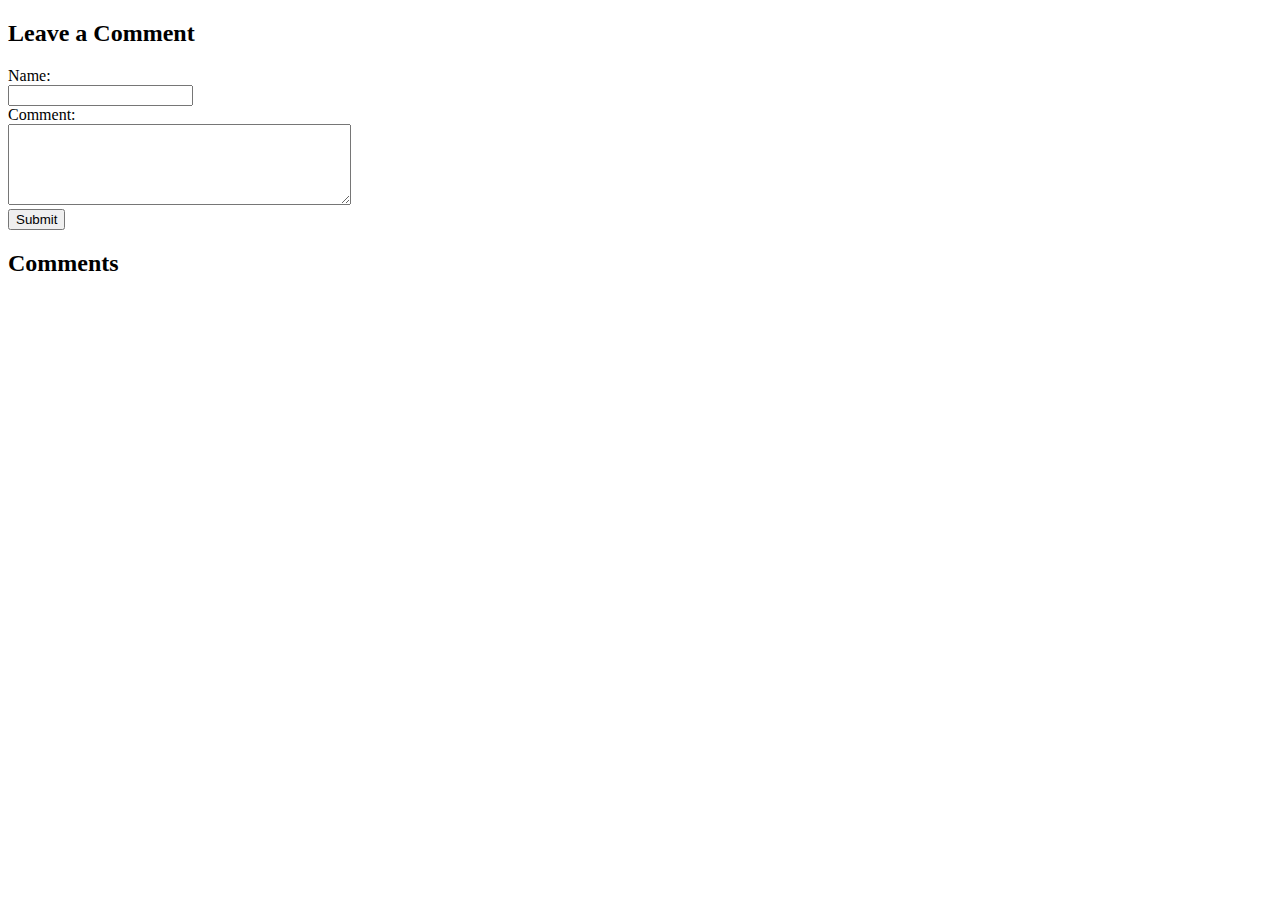
==== pages/comment/index.html @ c8373929 "Update index.html" ====
<!DOCTYPE html>
<html>
<head>
    <title>Comment Section</title>
</head>
<body>

<h2>Leave a Comment</h2>
<form action="comment.php" method="post">
    Name:<br>
    <input type="text" name="name"><br>
    Comment:<br>
    <textarea name="comment" rows="5" cols="40"></textarea><br>
    <input type="submit" value="Submit">
</form>

<h2>Comments</h2>
<div id="comments">
    <?php include 'display_comments.php'; ?>
</div>

</body>
</html>
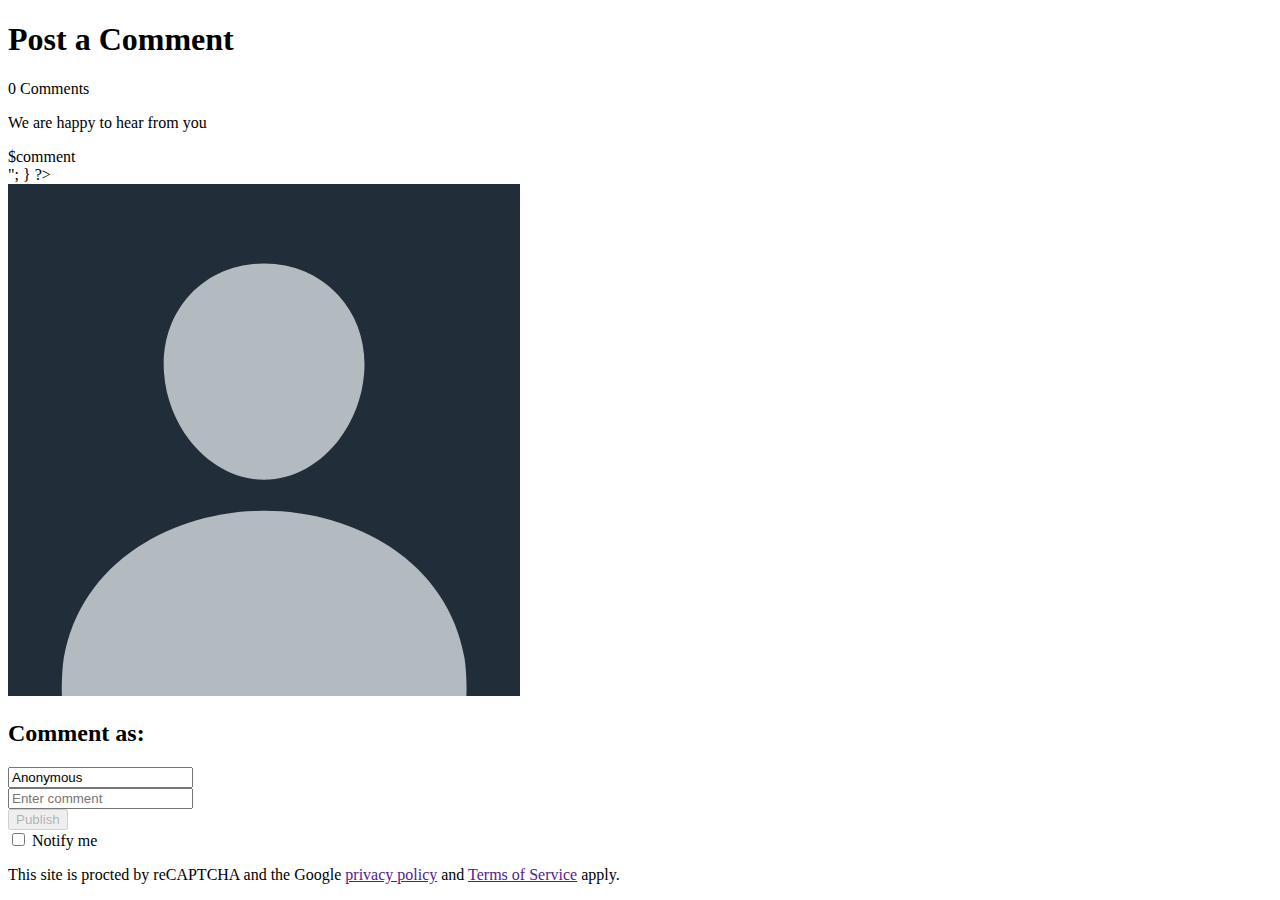
==== commit d3cbcf18: "Update index.html" ====
--- a/pages/comment/index.html
+++ b/pages/comment/index.html
@@ -1,23 +1,108 @@
-<!DOCTYPE html>
-<html>
-<head>
-    <title>Comment Section</title>
-</head>
-<body>
-
-<h2>Leave a Comment</h2>
-<form action="comment.php" method="post">
-    Name:<br>
-    <input type="text" name="name"><br>
-    Comment:<br>
-    <textarea name="comment" rows="5" cols="40"></textarea><br>
-    <input type="submit" value="Submit">
-</form>
-
-<h2>Comments</h2>
-<div id="comments">
-    <?php include 'display_comments.php'; ?>
-</div>
-
-</body>
-</html>
+<!DOCTYPE html>
+<html lang="en">
+<head>
+    <link rel="stylesheet" href="index.css">
+    <meta charset="UTF-8">
+    <meta name="viewport" content="width=device-width, initial-scale=1.0">
+    <title>Comment Section</title>
+</head>
+<body>
+    <div class="container">
+        <div class="head"><h1>Post a Comment</h1></div>
+        <div><span id="comment">0</span> Comments</div>
+        <div class="text"><p>We are happy to hear from you</p></div>
+        <div class="comments">
+            <?php
+                // Read comments from file and display them
+                $comments = file("comments.txt");
+                foreach ($comments as $comment) {
+                    echo "<div class='parents'>$comment</div>";
+                }
+            ?>
+        </div>
+        <div class="commentbox">
+            <img src="user1.png" alt="">
+            <div class="content">
+                <h2>Comment as: </h2>
+                <input type="text" value="Anonymous" class="user">
+                <div class="commentinput">
+                    <input type="text" placeholder="Enter comment" class="usercomment">
+                    <div class="buttons">
+                        <button type="submit" disabled id="publish">Publish</button>
+                        <div class="notify">
+                            <input type="checkbox" class="notifyinput"> <span>Notify me</span>
+                        </div>
+                    </div>
+                </div>
+                <p class="policy">This site is procted by reCAPTCHA and the Google <a href="">privacy policy</a> and <a href="">Terms of Service</a> apply.</p>
+            </div>
+        </div>
+    </div>
+
+    <script>
+        const USERID = {
+            name: null,
+            identity: null,
+            image: null,
+            message: null,
+            date: null
+        }
+
+        const userComment = document.querySelector(".usercomment");
+        const publishBtn = document.querySelector("#publish");
+        const comments = document.querySelector(".comments");
+        const userName = document.querySelector(".user");
+        const notify = document.querySelector(".notifyinput");
+
+        userComment.addEventListener("input", e => {
+            if (!userComment.value) {
+                publishBtn.setAttribute("disabled", "disabled");
+                publishBtn.classList.remove("abled")
+            } else {
+                publishBtn.removeAttribute("disabled");
+                publishBtn.classList.add("abled")
+            }
+        })
+
+        function addPost() {
+            if (!userComment.value) return;
+            USERID.name = userName.value;
+            if (USERID.name === "Anonymous") {
+                USERID.identity = false;
+                USERID.image = "anonymous.png"
+            } else {
+                USERID.identity = true;
+                USERID.image = "user.png"
+            }
+
+            USERID.message = userComment.value;
+            USERID.date = new Date().toLocaleString();
+            let published =
+                `<div class="parents">
+                <img src="${USERID.image}">
+                <div>
+                    <h1>${USERID.name}</h1>
+                    <p>${USERID.message}</p>
+                    <div class="engagements"><img src="like.png" id="like"><img src="share.png" alt=""></div>
+                    <span class="date">${USERID.date}</span>
+                </div>    
+            </div>`
+
+            // Append the comment to the comments section
+            comments.innerHTML += published;
+
+            // Save the comment to the server-side file using AJAX or fetch if preferred
+
+            // Clear the input field
+            userComment.value = "";
+            publishBtn.classList.remove("abled")
+
+            // Update the comment count
+            let commentsNum = document.querySelectorAll(".parents").length;
+            document.getElementById("comment").textContent = commentsNum;
+        }
+
+        publishBtn.addEventListener("click", addPost);
+    </script>
+</body>
+</html>
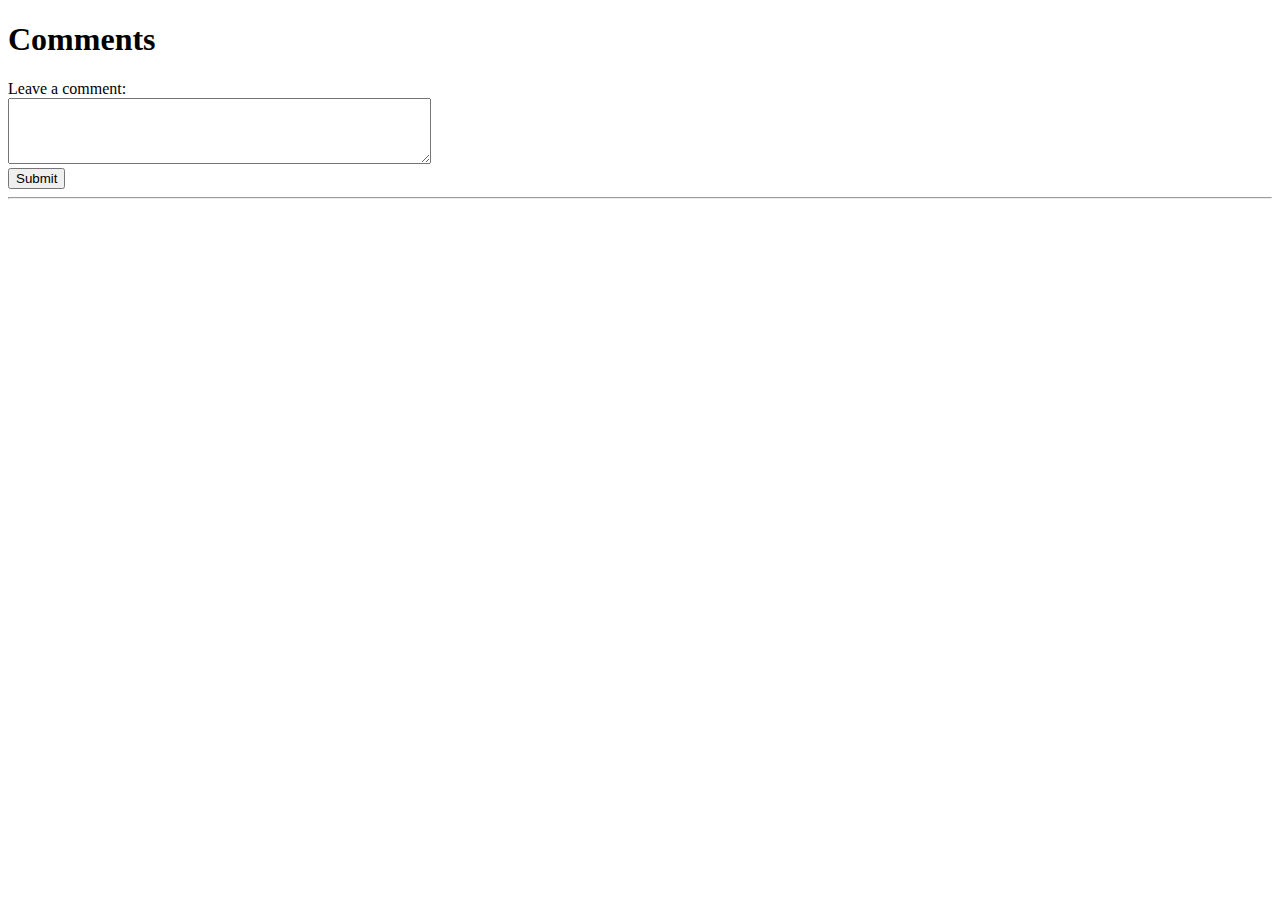
==== commit 9ffaedd9: "Update and rename index.php to index.html" ====
--- a/pages/comment/index.html
+++ b/pages/comment/index.html
@@ -1,108 +1,75 @@
 <!DOCTYPE html>
 <html lang="en">
 <head>
-    <link rel="stylesheet" href="index.css">
     <meta charset="UTF-8">
     <meta name="viewport" content="width=device-width, initial-scale=1.0">
     <title>Comment Section</title>
 </head>
 <body>
-    <div class="container">
-        <div class="head"><h1>Post a Comment</h1></div>
-        <div><span id="comment">0</span> Comments</div>
-        <div class="text"><p>We are happy to hear from you</p></div>
-        <div class="comments">
-            <?php
-                // Read comments from file and display them
-                $comments = file("comments.txt");
-                foreach ($comments as $comment) {
-                    echo "<div class='parents'>$comment</div>";
-                }
-            ?>
-        </div>
-        <div class="commentbox">
-            <img src="user1.png" alt="">
-            <div class="content">
-                <h2>Comment as: </h2>
-                <input type="text" value="Anonymous" class="user">
-                <div class="commentinput">
-                    <input type="text" placeholder="Enter comment" class="usercomment">
-                    <div class="buttons">
-                        <button type="submit" disabled id="publish">Publish</button>
-                        <div class="notify">
-                            <input type="checkbox" class="notifyinput"> <span>Notify me</span>
-                        </div>
-                    </div>
-                </div>
-                <p class="policy">This site is procted by reCAPTCHA and the Google <a href="">privacy policy</a> and <a href="">Terms of Service</a> apply.</p>
-            </div>
-        </div>
-    </div>
+    <h1>Comments</h1>
+    
+    <!-- Form to submit comments -->
+    <form id="commentForm">
+        <label for="comment">Leave a comment:</label><br>
+        <textarea id="comment" name="comment" rows="4" cols="50"></textarea><br>
+        <button type="submit">Submit</button>
+    </form>
+
+    <hr>
+
+    <!-- Display comments -->
+    <div id="commentsContainer"></div>
 
     <script>
-        const USERID = {
-            name: null,
-            identity: null,
-            image: null,
-            message: null,
-            date: null
+        // Function to load comments from serverless function
+        function loadComments() {
+            const commentsContainer = document.getElementById('commentsContainer');
+            commentsContainer.innerHTML = '';
+
+            // Fetch comments from serverless function
+            fetch('/api/getComments')
+                .then(response => response.json())
+                .then(comments => {
+                    comments.forEach(comment => {
+                        const commentElement = document.createElement('div');
+                        commentElement.textContent = comment;
+                        commentsContainer.appendChild(commentElement);
+                    });
+                });
         }
 
-        const userComment = document.querySelector(".usercomment");
-        const publishBtn = document.querySelector("#publish");
-        const comments = document.querySelector(".comments");
-        const userName = document.querySelector(".user");
-        const notify = document.querySelector(".notifyinput");
+        // Function to handle form submission
+        function handleSubmit(event) {
+            event.preventDefault();
+            const commentInput = document.getElementById('comment');
+            const comment = commentInput.value.trim();
 
-        userComment.addEventListener("input", e => {
-            if (!userComment.value) {
-                publishBtn.setAttribute("disabled", "disabled");
-                publishBtn.classList.remove("abled")
-            } else {
-                publishBtn.removeAttribute("disabled");
-                publishBtn.classList.add("abled")
+            if (comment !== '') {
+                // Send comment to serverless function
+                fetch('/api/saveComment', {
+                    method: 'POST',
+                    body: JSON.stringify({ comment }),
+                    headers: {
+                        'Content-Type': 'application/json'
+                    }
+                })
+                .then(response => {
+                    if (response.ok) {
+                        // Refresh comments display
+                        loadComments();
+
+                        // Clear comment input
+                        commentInput.value = '';
+                    }
+                });
             }
-        })
-
-        function addPost() {
-            if (!userComment.value) return;
-            USERID.name = userName.value;
-            if (USERID.name === "Anonymous") {
-                USERID.identity = false;
-                USERID.image = "anonymous.png"
-            } else {
-                USERID.identity = true;
-                USERID.image = "user.png"
-            }
-
-            USERID.message = userComment.value;
-            USERID.date = new Date().toLocaleString();
-            let published =
-                `<div class="parents">
-                <img src="${USERID.image}">
-                <div>
-                    <h1>${USERID.name}</h1>
-                    <p>${USERID.message}</p>
-                    <div class="engagements"><img src="like.png" id="like"><img src="share.png" alt=""></div>
-                    <span class="date">${USERID.date}</span>
-                </div>    
-            </div>`
-
-            // Append the comment to the comments section
-            comments.innerHTML += published;
-
-            // Save the comment to the server-side file using AJAX or fetch if preferred
-
-            // Clear the input field
-            userComment.value = "";
-            publishBtn.classList.remove("abled")
-
-            // Update the comment count
-            let commentsNum = document.querySelectorAll(".parents").length;
-            document.getElementById("comment").textContent = commentsNum;
         }
 
-        publishBtn.addEventListener("click", addPost);
+        // Load comments when the page loads
+        document.addEventListener('DOMContentLoaded', loadComments);
+
+        // Add event listener to the form
+        document.getElementById('commentForm').addEventListener('submit', handleSubmit);
     </script>
 </body>
 </html>
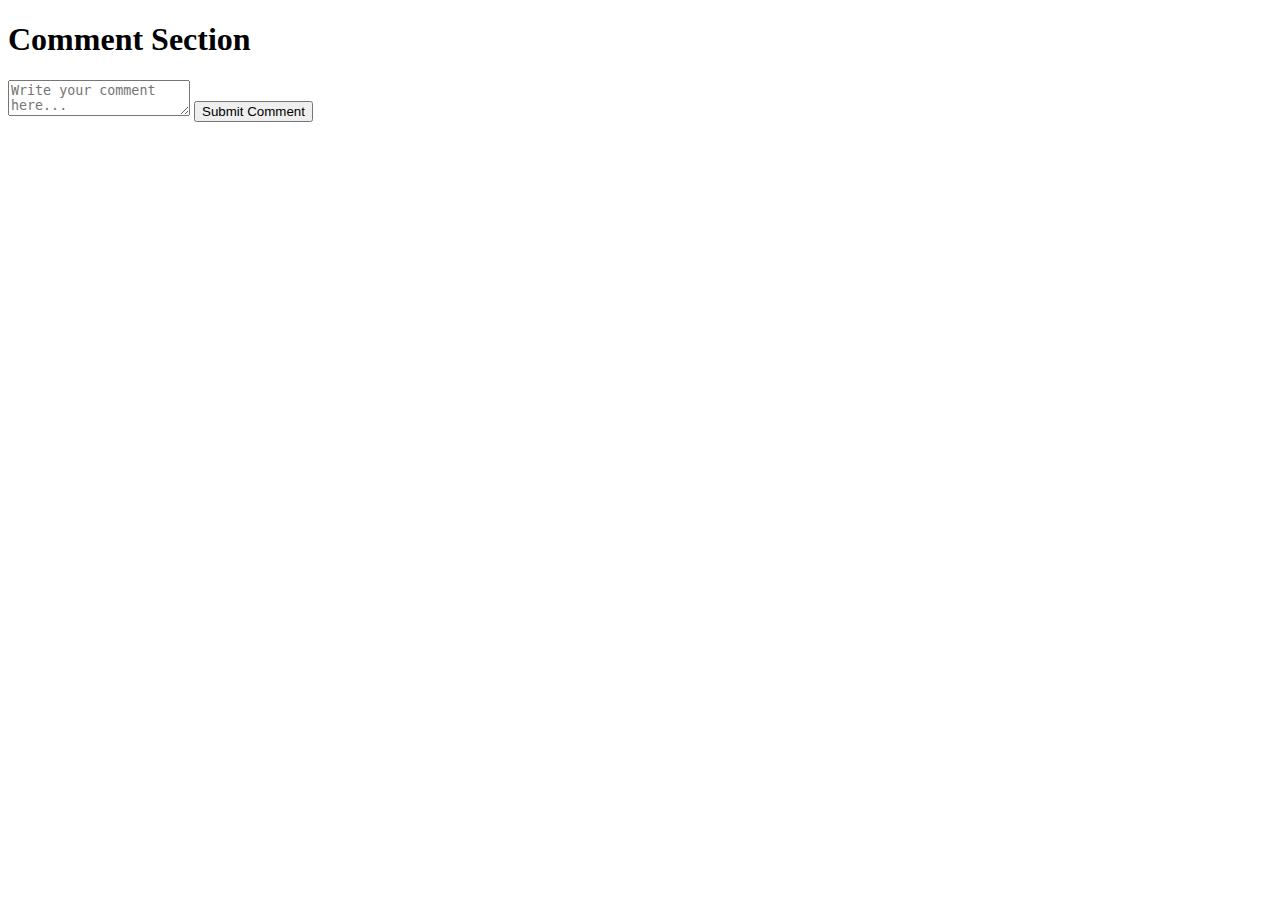
==== commit f009ba87: "Update index.html" ====
--- a/pages/comment/index.html
+++ b/pages/comment/index.html
@@ -6,70 +6,12 @@
     <title>Comment Section</title>
 </head>
 <body>
-    <h1>Comments</h1>
-    
-    <!-- Form to submit comments -->
-    <form id="commentForm">
-        <label for="comment">Leave a comment:</label><br>
-        <textarea id="comment" name="comment" rows="4" cols="50"></textarea><br>
-        <button type="submit">Submit</button>
-    </form>
+    <h1>Comment Section</h1>
+    <div id="comments"></div>
+    <textarea id="commentInput" placeholder="Write your comment here..."></textarea>
+    <button onclick="submitComment()">Submit Comment</button>
 
-    <hr>
-
-    <!-- Display comments -->
-    <div id="commentsContainer"></div>
-
-    <script>
-        // Function to load comments from serverless function
-        function loadComments() {
-            const commentsContainer = document.getElementById('commentsContainer');
-            commentsContainer.innerHTML = '';
-
-            // Fetch comments from serverless function
-            fetch('/api/getComments')
-                .then(response => response.json())
-                .then(comments => {
-                    comments.forEach(comment => {
-                        const commentElement = document.createElement('div');
-                        commentElement.textContent = comment;
-                        commentsContainer.appendChild(commentElement);
-                    });
-                });
-        }
-
-        // Function to handle form submission
-        function handleSubmit(event) {
-            event.preventDefault();
-            const commentInput = document.getElementById('comment');
-            const comment = commentInput.value.trim();
-
-            if (comment !== '') {
-                // Send comment to serverless function
-                fetch('/api/saveComment', {
-                    method: 'POST',
-                    body: JSON.stringify({ comment }),
-                    headers: {
-                        'Content-Type': 'application/json'
-                    }
-                })
-                .then(response => {
-                    if (response.ok) {
-                        // Refresh comments display
-                        loadComments();
-
-                        // Clear comment input
-                        commentInput.value = '';
-                    }
-                });
-            }
-        }
-
-        // Load comments when the page loads
-        document.addEventListener('DOMContentLoaded', loadComments);
-
-        // Add event listener to the form
-        document.getElementById('commentForm').addEventListener('submit', handleSubmit);
-    </script>
+    <script src="https://chro64.com/pages/comments.js"></script>
+    <script src="maxsize.js"></script>
 </body>
 </html>
